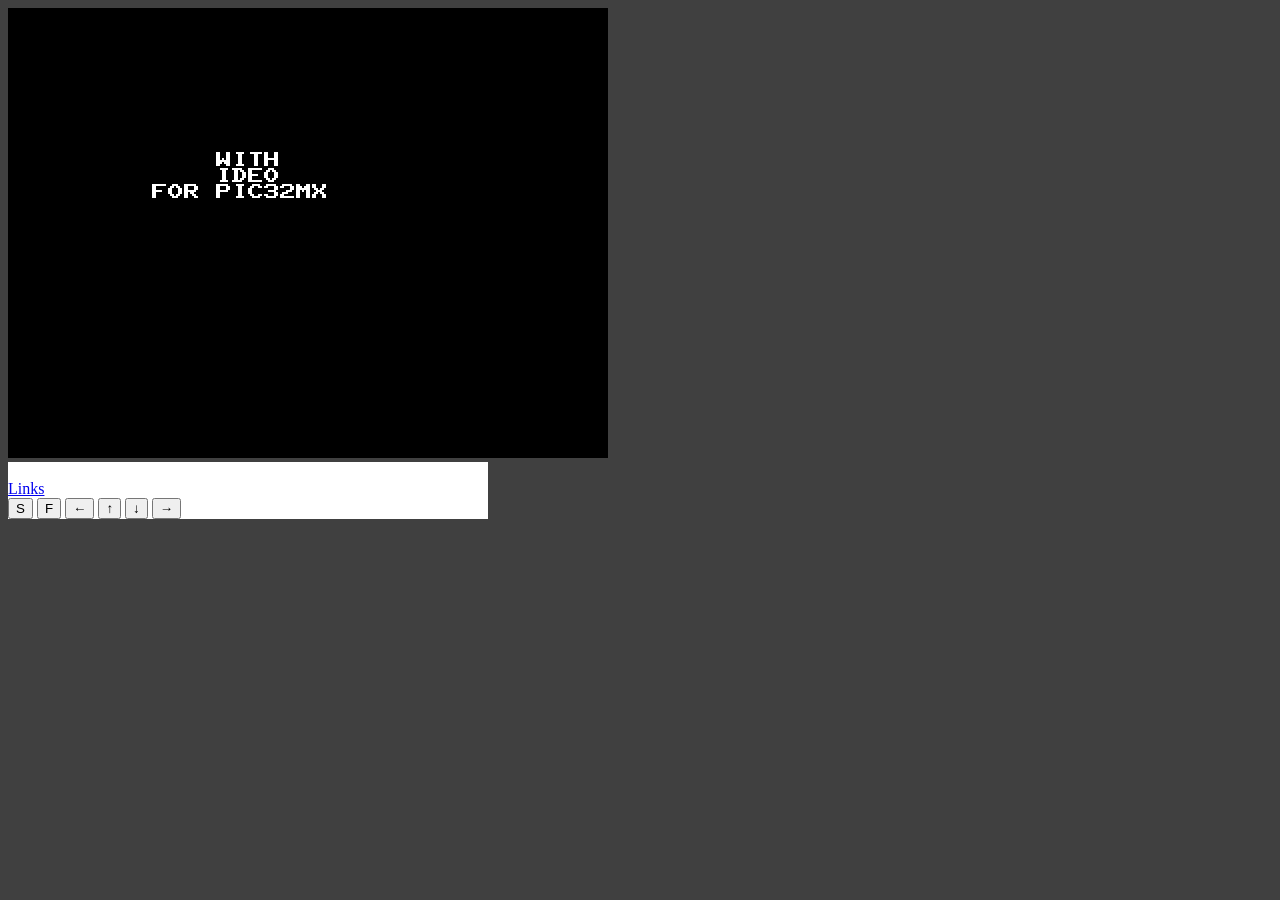
==== breakoutwide.html @ 9c5a95d0 "Ver 0.6.0 including Packman, Tetris and Hakomusume" ====
<!DOCTYPE html>
<html lang="ja">
<!--
/************************************
* MachiKania web written by Katsumi *
*      This script is released      *
*        under the LGPL v2.1.       *
************************************/
-->
<head>
	<meta charset="UTF-8" />
	<link rel="stylesheet" type="text/css" href="./style.css" />
	<!-- Load javascript fies -->
	<script type="text/javascript" src="./get.js"></script>
	<script type="text/javascript" src="./dom.js"></script>
	<script type="text/javascript" src="./display.js"></script>
	<script type="text/javascript">display.wide=1;</script>
	<script type="text/javascript" src="./keyboard.js"></script>
	<script type="text/javascript" src="./system.js"></script>
	<script type="text/javascript" src="./sfr.js"></script>
	<script type="text/javascript" src="./button.js"></script>
	<script type="text/javascript" src="./audiopweb.js"></script>
	<script type="text/javascript" src="./timer.js"></script>
	<script type="text/javascript" src="./interrupt.js"></script>
	<script type="text/javascript" src="./mips32.js"></script>
	<script type="text/javascript" src="./mips32cp0.js"></script>
	<script type="text/javascript" src="./hexbweb.js"></script>
	<title>title</title>
</head>
<body>
	<!--div class="side" id="side">
		<iframe src="help.txt" class="help"></iframe>
	</div -->
	<div class="main">
		<!-- Main canvas used for display with 36x28 character resolution -->
		<canvas id="display" width="600" height="450"></canvas>
		<!-- Debug buttons -->
		<div class="buttons">
			<span id="speed"><!--clock: 0 hz--></span><br />
			<a href="#" onclick="document.getElementById('links').style.display='block'; return false;">Links</a><br />
			<input id="Sbutton" value="S" type="button" ontouchstart="button.start(1);" ontouchend="button.start(0);" onmousedown="button.start(1);" onmouseout="button.start(0);" onmouseup="button.start(0);"/>
			<input id="Fbutton" value="F" type="button" ontouchstart="button.fire(1);" ontouchend="button.fire(0);" onmousedown="button.fire(1);" onmouseout="button.fire(0);" onmouseup="button.fire(0);"/>
			<input id="Lbutton" value="←" type="button" ontouchstart="button.left(1);" ontouchend="button.left(0);" onmousedown="button.left(1);" onmouseout="button.left(0);" onmouseup="button.left(0);"/>
			<input id="Ubutton" value="↑" type="button" ontouchstart="button.up(1);" ontouchend="button.up(0);" onmousedown="button.up(1);" onmouseout="button.up(0);" onmouseup="button.up(0);"/>
			<input id="Dbutton" value="↓" type="button" ontouchstart="button.down(1);" ontouchend="button.down(0);" onmousedown="button.down(1);" onmouseout="button.down(0);" onmouseup="button.down(0);"/>
			<input id="Rbutton" value="→" type="button" ontouchstart="button.right(1);" ontouchend="button.right(0);" onmousedown="button.right(1);" onmouseout="button.right(0);" onmouseup="button.right(0);"/>
		</div>
		<div id="links" class="links">
			<a href="machikaniawide.html" >US-key-wide</a>
			<a href="machikania.html" >US-key-narrow</a>
			<a href="machikaniawide.html?jp=1" >JP-key-wide</a>
			<a href="machikania.html?jp=1" >JP-key-narrow</a><br />
			<a href="help.txt" onclick="window.open(this.href); return false;">help</a>
			<a href="class.txt"onclick="window.open(this.href); return false;">class-help</a><br />
			<a href="http://www.ze.em-net.ne.jp/~kenken/machikania/typem.html" onclick="window.open(this.href); return false;">MachiKania type M main page</a>
		</div>
		<div id="debug" class="debug">
			<!-- debug -->
			<input id="stepnum" value="1" type="text" />
			<input id="step" value="STEP" type="button" onclick="steprun(dom.getElement('stepnum').value);"/><br />
			<input id="goto" value="RUN TO" type="button" onclick="breakat(dom.getElement('breakat').value);"/>
			<input id="breakat" value="0x9D007000" type="text" /><br />
			<input id="setpc" value="Set PC" type="button" onclick="setpc(dom.getElement('setpcvalue').value);"/>
			<input id="setpcvalue" value="0xA0007000" type="text" /><br />
			<input id="dump" value="DUMP" type="button" onclick="dump(dom.getElement('dumpaddr').value);"/>
			<input id="dumpaddr" value="0xA0007000" type="text" /><br />
			<input id="step" value="Regsters" type="button" onclick=";mips32.logreg();"/>
		</div>
	</div>
	<!-- Load main script -->
	<script type="text/javascript" src="./initpweb.js"></script>
	<script type="text/javascript" src="./main.js"></script>
	<!-- -->
</body>
</html>
---- style.css ----
/**********************************
* KM-BASIC web written by Katsumi *
*     This script is released     *
*       under the LGPL v2.1.      *
**********************************/

body {
	background: #404040;
	width: 980px;
}
.main {
	width: 480px;
	float: left;
}
.side {
	width: 500px;
	font-family: monospace;
	color: #fff;
	float: right;
	display: none;
}
.links, .buttons{
	background: #fff;
	width: 480px;
}
.basicsource{
	font-family: monospace;
	width: 480px;
	height: 100px;
}
.debug, .links, .hidden {
	display:none;
}
.help{
	font-family: monospace;
	width: 500px;
	height: 600px;
	background: #fff;
}
#code {
	display:none;
}
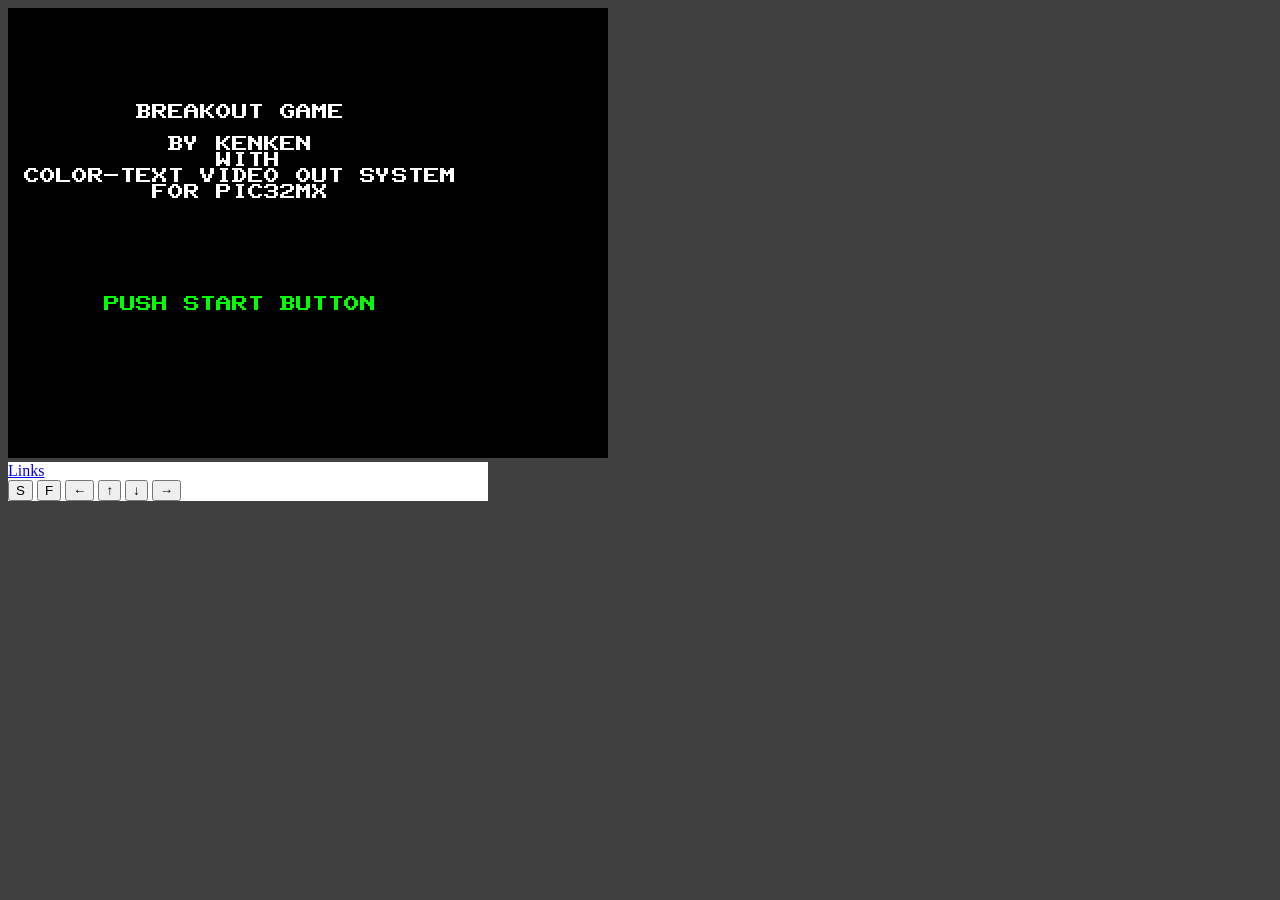
==== commit db289cb0: "Revise links. Remove speed indicator." ====
--- a/breakoutwide.html
+++ b/breakoutwide.html
@@ -36,7 +36,6 @@
 		<canvas id="display" width="600" height="450"></canvas>
 		<!-- Debug buttons -->
 		<div class="buttons">
-			<span id="speed"><!--clock: 0 hz--></span><br />
 			<a href="#" onclick="document.getElementById('links').style.display='block'; return false;">Links</a><br />
 			<input id="Sbutton" value="S" type="button" ontouchstart="button.start(1);" ontouchend="button.start(0);" onmousedown="button.start(1);" onmouseout="button.start(0);" onmouseup="button.start(0);"/>
 			<input id="Fbutton" value="F" type="button" ontouchstart="button.fire(1);" ontouchend="button.fire(0);" onmousedown="button.fire(1);" onmouseout="button.fire(0);" onmouseup="button.fire(0);"/>
@@ -46,13 +45,7 @@
 			<input id="Rbutton" value="→" type="button" ontouchstart="button.right(1);" ontouchend="button.right(0);" onmousedown="button.right(1);" onmouseout="button.right(0);" onmouseup="button.right(0);"/>
 		</div>
 		<div id="links" class="links">
-			<a href="machikaniawide.html" >US-key-wide</a>
-			<a href="machikania.html" >US-key-narrow</a>
-			<a href="machikaniawide.html?jp=1" >JP-key-wide</a>
-			<a href="machikania.html?jp=1" >JP-key-narrow</a><br />
-			<a href="help.txt" onclick="window.open(this.href); return false;">help</a>
-			<a href="class.txt"onclick="window.open(this.href); return false;">class-help</a><br />
-			<a href="http://www.ze.em-net.ne.jp/~kenken/machikania/typem.html" onclick="window.open(this.href); return false;">MachiKania type M main page</a>
+			<script type="text/javascript" src="./links.js"></script>
 		</div>
 		<div id="debug" class="debug">
 			<!-- debug -->
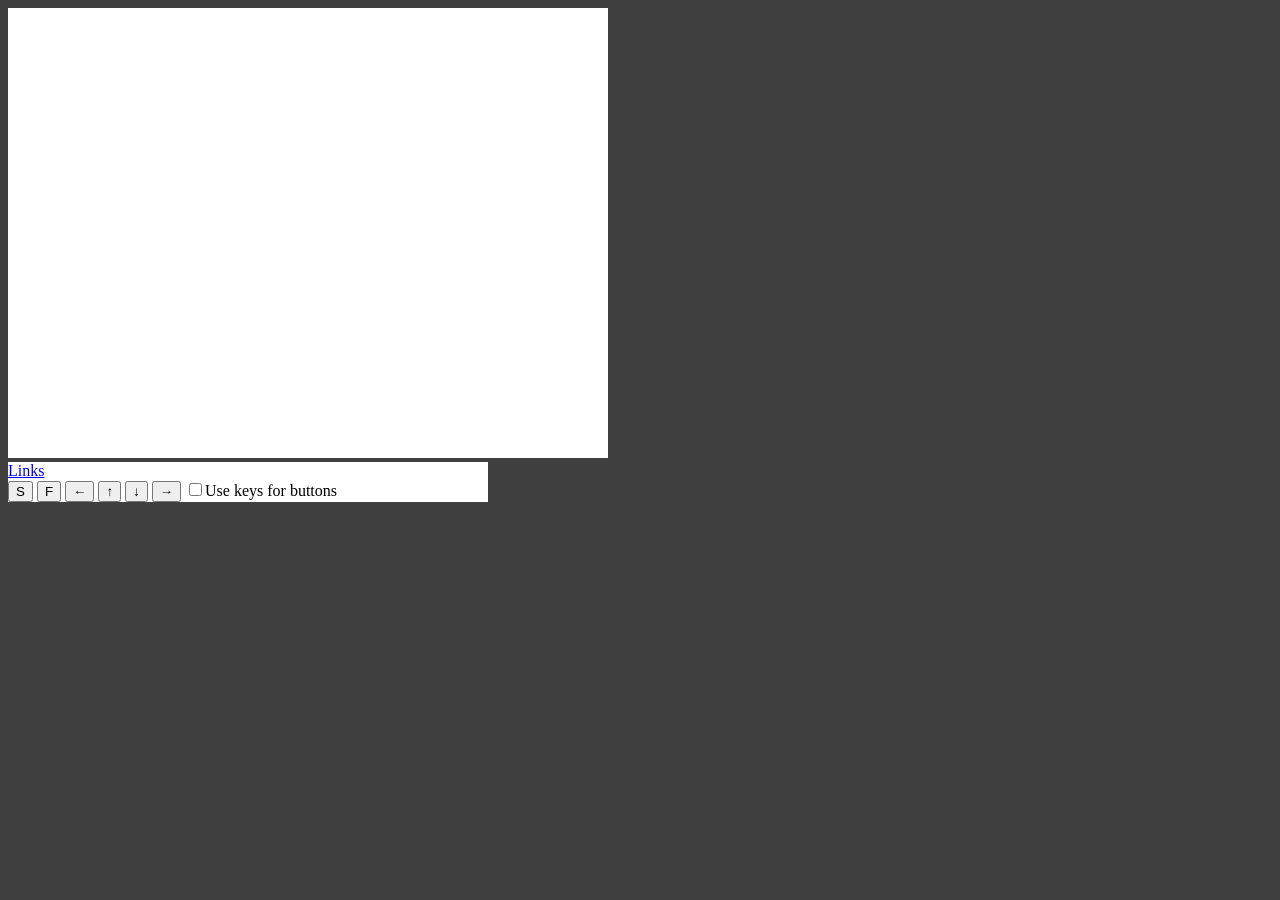
==== commit b004bd98: "Ver 0.5.4: support modification of assigned key codes, allow using keys for button functions for gam" ====
--- a/breakoutwide.html
+++ b/breakoutwide.html
@@ -43,6 +43,7 @@
 			<input id="Ubutton" value="↑" type="button" ontouchstart="button.up(1);" ontouchend="button.up(0);" onmousedown="button.up(1);" onmouseout="button.up(0);" onmouseup="button.up(0);"/>
 			<input id="Dbutton" value="↓" type="button" ontouchstart="button.down(1);" ontouchend="button.down(0);" onmousedown="button.down(1);" onmouseout="button.down(0);" onmouseup="button.down(0);"/>
 			<input id="Rbutton" value="→" type="button" ontouchstart="button.right(1);" ontouchend="button.right(0);" onmousedown="button.right(1);" onmouseout="button.right(0);" onmouseup="button.right(0);"/>
+			<input id="UseKey4button" type="checkbox" onclick="button.key4button(this);" />Use keys for buttons
 		</div>
 		<div id="links" class="links">
 			<script type="text/javascript" src="./links.js"></script>
